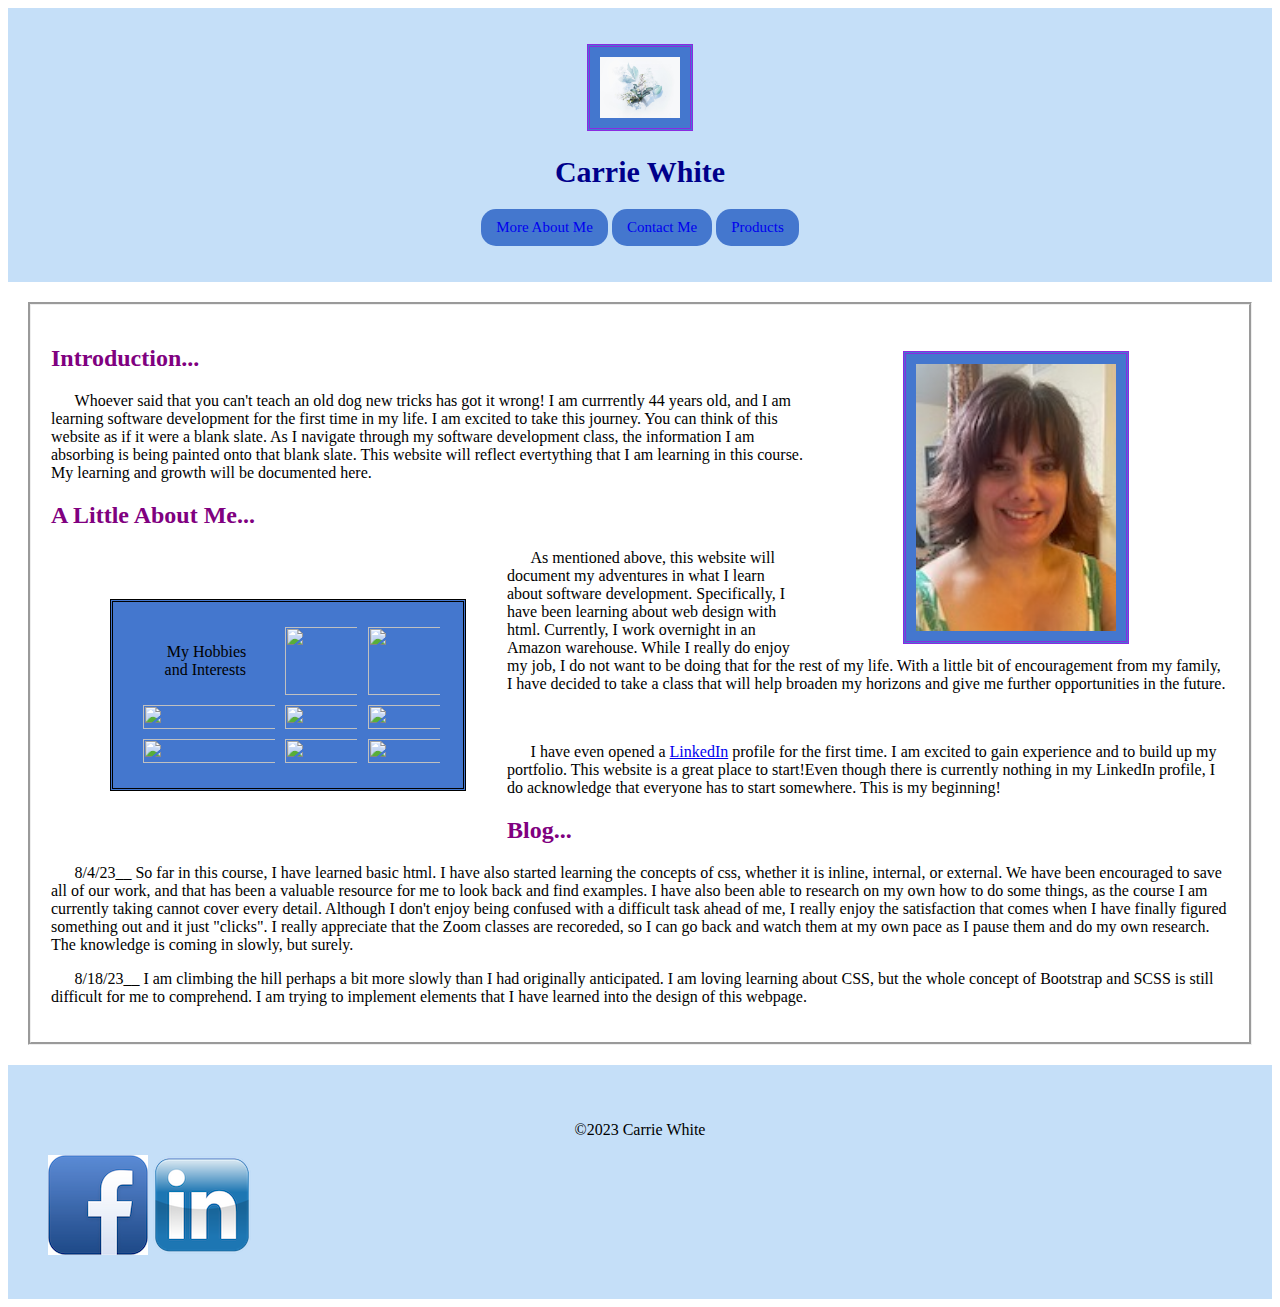
==== index.html @ 75180e92 "initial commit" ====
<!DOCTYPE html>
<html lang="en">
<head>
    <meta charset="UTF-8">
    <meta name="viewport" content="width=device-width, initial-scale=1.0">
    <link rel="stylesheet" href="css/style.css">
    <script type=""text/javascript" src="javascript.bootstrap.js"></script>
    <title>My Personal Website</title>
    <link rel="icon" type="image/x-icon" href="/images/floral.jpeg">
    <meta name="description" content="This is my personal website homepage"/>
    <style>a.highlight:hover{color:#ff0000; font-size:22px;}</style>
    <!-- I couldn't figure out how to add the hover to the stylesheet, so I input it internally. -->
</head>
<body class="blueback">
        <header>
            <!-- <div class="header_text">My personal Website<br><br/> -->
              <br><br>
                <div class="floral_image">
                  <img src="images/floral.jpeg">
                  <div>
                  <h1 class="name">Carrie White</h1>
                  <!-- <div class="buttons">
                    <div class="contactme_btn">
                      <a href="#contactme" target="_blank"> Contact Me</a>
                    </div>
                  </div> -->
                  <div class="nav-menu"></div>
                    <a href="about-me.html" class="buttons" target="_blank">More About Me</a>
                    <a href="contact-me.html" class="buttons" target="_blank">Contact Me</a>
                    <a href="products/single-products.html" class="buttons" target="_blank">Products</a>
                  </div>
                  <br><Br>
        </header>
        <main>
            <p class="selfie"><img src="images/carrie-sm.jpeg" alt="selfie" style="width:200px; float:right; margin:10px 100px;"></p>
            <h2>Introduction...</h2> 
            <section>
                <p> Whoever said that you can't teach an old dog new tricks has got it wrong! I am currrently 44 years old, and I am learning software development for the first time in my life. I am excited to take this journey. You can think of this website as if it were a blank slate. As I navigate through my software development class, the information I am absorbing is being painted onto that blank slate. This website will reflect evertything that I am learning in this course. My learning and growth will be documented here. </p>
            </section>         
            <h2>A Little About Me...</h2>  
            <section>
            <div class="gridbox">
                         <div class="grid-container">
                  <div class="grid-item"><p>My Hobbies<br>and Interests</p></div>
                  <div class="grid-item">
                    <img src="https://source.unsplash.com/MlhJNEUQpBs" />
                  </div>
                  <div class="grid-item">
                    <img src="https://source.unsplash.com/UspYqrVBsIo" />
                  </div>
                  <div class="grid-item">
                    <img src="https://d279m997dpfwgl.cloudfront.net/wp/2021/02/GettyImages-1124819750-1000x660.jpg" />
                  </div>
                  <div class="grid-item">
                    <img src="https://source.unsplash.com/r-KfktlyBL0" />
                  </div>
                  <div class="grid-item">
                    <img src="https://source.unsplash.com/IQv2mOhGnNY" />
                  </div>
                  <div class="grid-item">
                    <img src="https://source.unsplash.com/xOigCUcFdA8" />
                  </div>
                  <div class="grid-item">
                    <img src="https://source.unsplash.com/0Ymt53tBapQ" />
                  </div>
                  <div class="grid-item">
                    <img src="https://source.unsplash.com/DjcOKgU3GOI" />
                  </div>
                         
                </div>
            </div>
            
                <p> As mentioned above, this website will document my adventures in what I learn about software development. Specifically, I have been learning about web design with html. Currently, I work overnight in an Amazon warehouse. While I really do enjoy my job, I do not want to be doing that for the rest of my life. With a little bit of encouragement from my family, I have decided to take a class that will help broaden my horizons and give me further opportunities in the future.</p><br />
            <p> I have even opened a <a class="highlight" href="https://www.linkedin.com/in/carrie-white-306b6429/">LinkedIn</a> profile for the first time. I am excited to gain experience and to build up my portfolio. This website is a great place to start!Even though there is currently nothing in my LinkedIn profile, I do acknowledge that everyone has to start somewhere. This is my beginning!</p>
            </section>        
            <h2>Blog...</h2>  
            <section>
                <p>8/4/23__
                    So far in this course, I have learned basic html. I have also started learning the concepts of css, whether it is inline, internal, or external. We have been encouraged to save all of our work, and that has been a valuable resource for me to look back and find examples. I have also been able to research on my own how to do some things, as the course I am currently taking cannot cover every detail. Although I don't enjoy being confused with a difficult task ahead of me, I really enjoy the satisfaction that comes when I have finally figured something out and it just "clicks". I really appreciate that the Zoom classes are recoreded, so I can go back and watch them at my own pace as I pause them and do my own research. The knowledge is coming in slowly, but surely.</p>
                  <p>8/18/23__ I am climbing the hill perhaps a bit more slowly than I had originally anticipated.  I am loving learning about CSS, but the whole concept of Bootstrap and SCSS is still difficult for me to comprehend.  I am trying to implement elements that I have learned into the design of this webpage.  </p>  
        
            </setion>
        </main>
        <footer>
    
            
    <!-- <div id="form">
        <form action="/action_page.php" id="contactme">
        <label for="fname">First name:</label><br />
        <input type="text" id="fname" name="fname"><br />
        <label for="lname">Last name:</label><br />
        <input type="text" id="lname" name="lname"><br />
        <label for="email">Email:</label><br />
        <input id="email" name="email"><br />
        <label for="phone">Phone Number:</label><br />
        <input type="phone" id="phone" name="phone"><br /><br />
        <div class="buttons">Save
        </div><br><br />
    </div> -->
    <p>&copy;2023 Carrie White</p>
        <div style="text-align:left" margin="20px">
             <a href="https://www.facebook.com/carrie.white.56614" target="_blank"><img src="images/facebook.png" /></a>
             <a href="https://www.linkedin.com/in/carrie-white-306b6429/" target="_blank"><img src="images/linkedin.png" /></a>
              </div>

        </footer>
    </body>
</html>
---- css/style.css ----
.blueback {
  background: url(https://source.unsplash.com/ypGtUxrwmNI);
  background-repeat: no-repeat;
  background-size: cover;
  color: blueviolet;
  font-family: "Times New Roman", Times, serif;
  text-align: left;
}

header {
  text-align: center;
  background-color: #C5DFF8;
  animation-name: example;
  animation-duration: 5s;
}

@keyframes example {
  0% {
    background-color: #C5DFF8;
  }
  25% {
    background-color: #ADBFE0;
  }
  50% {
    background-color: #C5DFF8;
  }
  75% {
    background-color: #ADBFE0;
  }
  100% {
    background-color: #C5DFF8;
  }
}
.floral_image > img {
  width: 80px;
  text-align: center;
  border: double;
  padding: 10px;
  background-color: #4477CE;
}

.selfie > img {
  border: double;
  padding: 10px;
  background-color: #4477CE;
}

.name {
  font-family: cursive;
  font-size: 30px;
  color: darkblue;
}

.buttons {
  font-family: "Times New Roman", Times, serif;
  display: inline-block;
  padding: 10px 15px;
  font-size: 15px;
  cursor: pointer;
  text-align: center;
  text-decoration: none;
  outline: none;
  background-color: #4477CE;
  border: none;
  border-radius: 15px;
}

.buttons:hover {
  background-color: #8CABFF;
}

.buttons:active {
  background-color: #8CABFF;
  transform: translateY(4px);
}

h2 {
  /* font-family:'Times New Roman', Times, serif */
  text-align: left;
  color: purple;
  font-family: cursive;
}

section {
  text-indent: 2%;
  color: black;
  text-align: left;
}

.gridbox {
  text-align: center;
  float: left;
  margin: auto;
}

.grid-item img {
  width: 100%;
  height: 100%;
  -o-object-fit: cover;
     object-fit: cover;
}

.grid-item {
  color: black;
  font-family: cursive;
}

.grid-container {
  display: inline-grid;
  grid-template-columns: auto auto auto;
  grid-gap: 10px;
  margin: 50px;
  width: 300px;
  padding: 25px;
  border: double;
  background-color: #4477CE;
}

footer {
  text-align: center;
  background-color: #c5dff8;
  color: black;
  animation-name: example;
  animation-duration: 5s;
  padding: 40px;
}

label {
  display: inline-block;
  width: 150px;
  text-align: left;
}

main {
  border-style: groove;
  margin: 20PX;
  Padding: 20px;
}/*# sourceMappingURL=style.css.map */
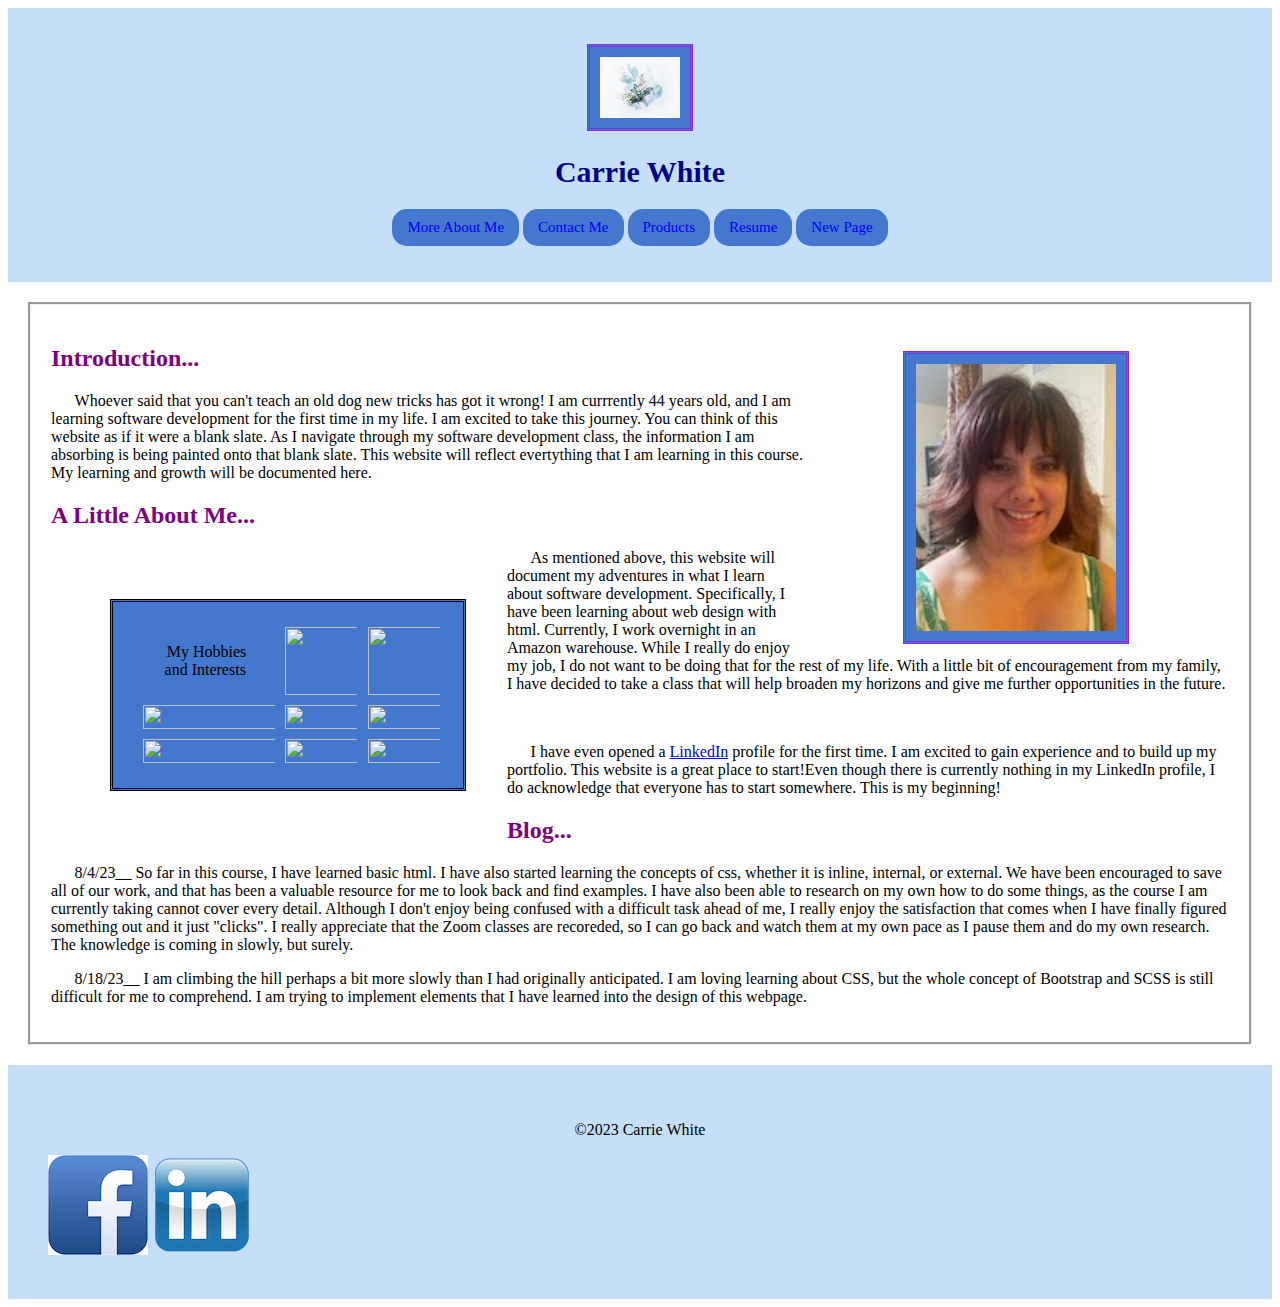
==== commit 963b43d3: "Update index.html" ====
--- a/index.html
+++ b/index.html
@@ -28,6 +28,9 @@
                     <a href="about-me.html" class="buttons" target="_blank">More About Me</a>
                     <a href="contact-me.html" class="buttons" target="_blank">Contact Me</a>
                     <a href="products/single-products.html" class="buttons" target="_blank">Products</a>
+                    <a href="resume.html" class="buttons" target="_blank">Resume</a>
+                    <a href="new-page.html" class="buttons" target="blank">New Page</a>
+                  </div>
                   </div>
                   <br><Br>
         </header>
@@ -40,7 +43,7 @@
             <h2>A Little About Me...</h2>  
             <section>
             <div class="gridbox">
-                         <div class="grid-container">
+                 <div class="grid-container">
                   <div class="grid-item"><p>My Hobbies<br>and Interests</p></div>
                   <div class="grid-item">
                     <img src="https://source.unsplash.com/MlhJNEUQpBs" />
@@ -79,7 +82,7 @@
                     So far in this course, I have learned basic html. I have also started learning the concepts of css, whether it is inline, internal, or external. We have been encouraged to save all of our work, and that has been a valuable resource for me to look back and find examples. I have also been able to research on my own how to do some things, as the course I am currently taking cannot cover every detail. Although I don't enjoy being confused with a difficult task ahead of me, I really enjoy the satisfaction that comes when I have finally figured something out and it just "clicks". I really appreciate that the Zoom classes are recoreded, so I can go back and watch them at my own pace as I pause them and do my own research. The knowledge is coming in slowly, but surely.</p>
                   <p>8/18/23__ I am climbing the hill perhaps a bit more slowly than I had originally anticipated.  I am loving learning about CSS, but the whole concept of Bootstrap and SCSS is still difficult for me to comprehend.  I am trying to implement elements that I have learned into the design of this webpage.  </p>  
         
-            </setion>
+            </section>
         </main>
         <footer>
     
@@ -105,4 +108,4 @@
 
         </footer>
     </body>
-</html>+</html>
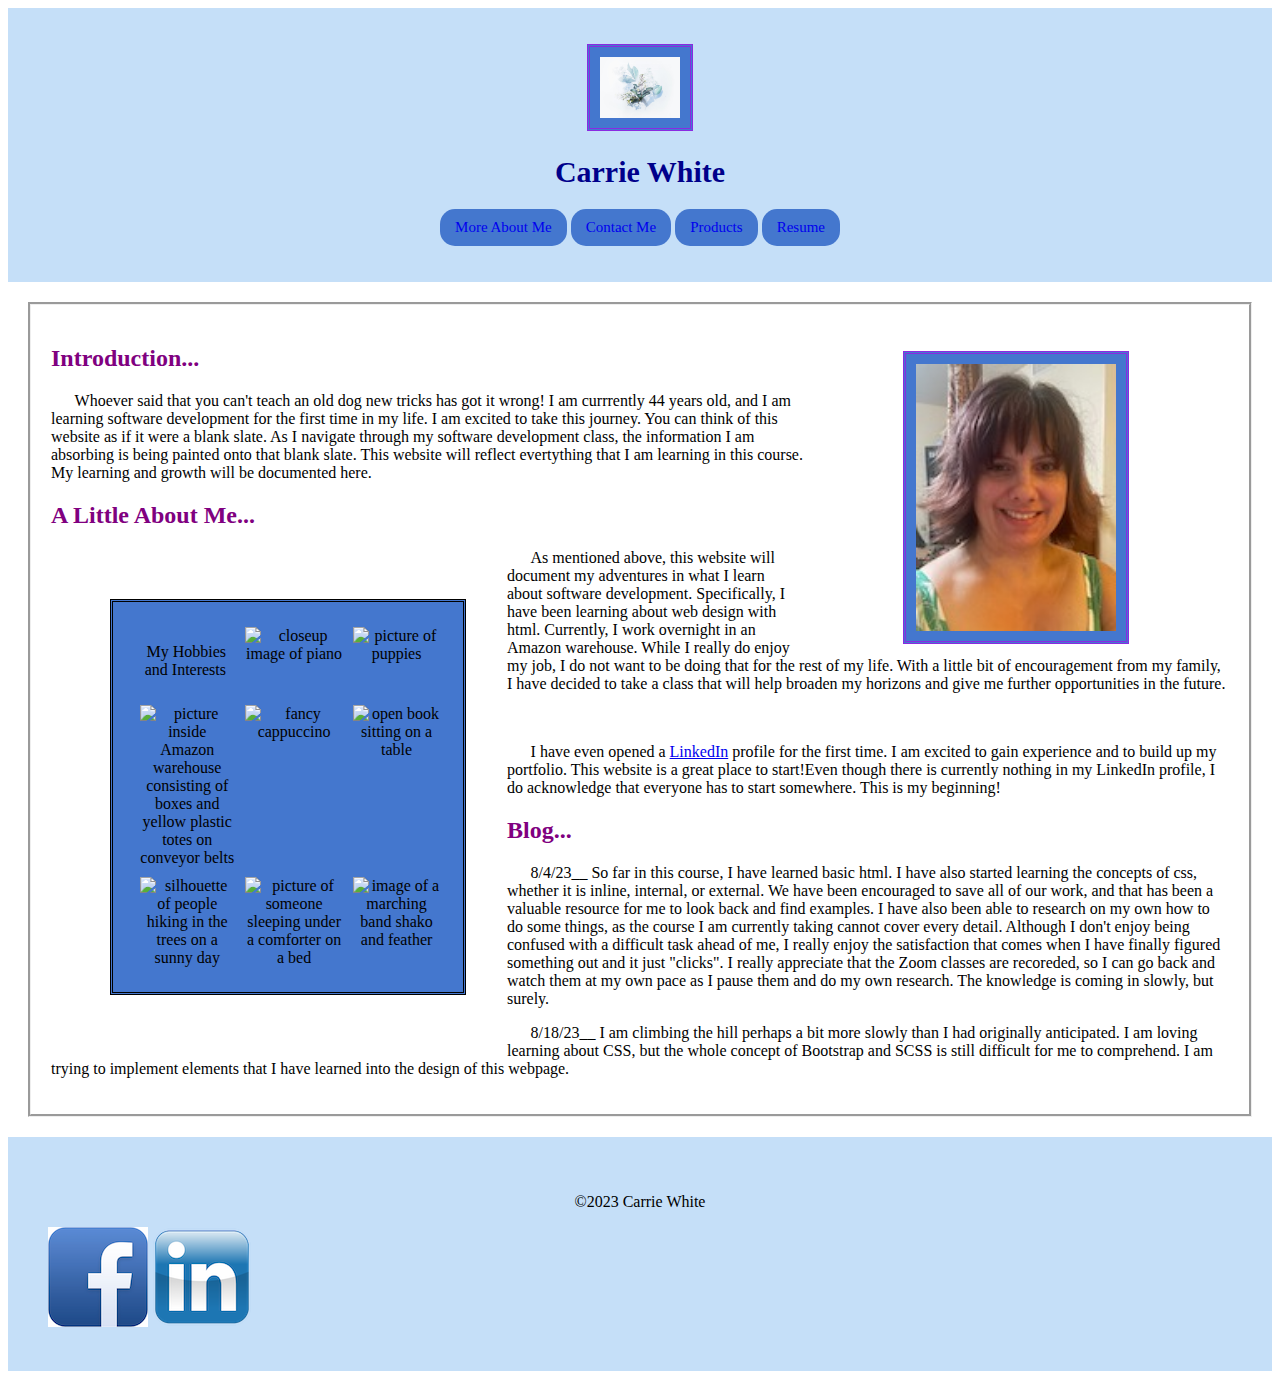
==== commit 6fee620e: "add alt text" ====
--- a/index.html
+++ b/index.html
@@ -15,7 +15,7 @@
         <header>
             <!-- <div class="header_text">My personal Website<br><br/> -->
               <br><br>
-                <div class="floral_image">
+                <div class="floral_image" alt="blue floral image">
                   <img src="images/floral.jpeg">
                   <div>
                   <h1 class="name">Carrie White</h1>
@@ -29,8 +29,6 @@
                     <a href="contact-me.html" class="buttons" target="_blank">Contact Me</a>
                     <a href="products/single-products.html" class="buttons" target="_blank">Products</a>
                     <a href="resume.html" class="buttons" target="_blank">Resume</a>
-                    <a href="new-page.html" class="buttons" target="blank">New Page</a>
-                  </div>
                   </div>
                   <br><Br>
         </header>
@@ -46,28 +44,28 @@
                  <div class="grid-container">
                   <div class="grid-item"><p>My Hobbies<br>and Interests</p></div>
                   <div class="grid-item">
-                    <img src="https://source.unsplash.com/MlhJNEUQpBs" />
+                    <img src="https://source.unsplash.com/MlhJNEUQpBs" alt="closeup image of piano"/>
                   </div>
                   <div class="grid-item">
-                    <img src="https://source.unsplash.com/UspYqrVBsIo" />
+                    <img src="https://source.unsplash.com/UspYqrVBsIo" alt="picture of puppies" />
                   </div>
                   <div class="grid-item">
-                    <img src="https://d279m997dpfwgl.cloudfront.net/wp/2021/02/GettyImages-1124819750-1000x660.jpg" />
+                    <img src="https://d279m997dpfwgl.cloudfront.net/wp/2021/02/GettyImages-1124819750-1000x660.jpg" alt="picture inside Amazon warehouse consisting of boxes and yellow plastic totes on conveyor belts" />
                   </div>
                   <div class="grid-item">
-                    <img src="https://source.unsplash.com/r-KfktlyBL0" />
+                    <img src="https://source.unsplash.com/r-KfktlyBL0" alt="fancy cappuccino"/>
                   </div>
                   <div class="grid-item">
-                    <img src="https://source.unsplash.com/IQv2mOhGnNY" />
+                    <img src="https://source.unsplash.com/IQv2mOhGnNY" alt="open book sitting on a table"/>
                   </div>
                   <div class="grid-item">
-                    <img src="https://source.unsplash.com/xOigCUcFdA8" />
+                    <img src="https://source.unsplash.com/xOigCUcFdA8" alt="silhouette of people hiking in the trees on a sunny day" />
                   </div>
                   <div class="grid-item">
-                    <img src="https://source.unsplash.com/0Ymt53tBapQ" />
+                    <img src="https://source.unsplash.com/0Ymt53tBapQ" alt="picture of someone sleeping under a comforter on a bed"/>
                   </div>
                   <div class="grid-item">
-                    <img src="https://source.unsplash.com/DjcOKgU3GOI" />
+                    <img src="https://source.unsplash.com/DjcOKgU3GOI" alt="image of a marching band shako and feather"/>
                   </div>
                          
                 </div>
@@ -102,8 +100,8 @@
     </div> -->
     <p>&copy;2023 Carrie White</p>
         <div style="text-align:left" margin="20px">
-             <a href="https://www.facebook.com/carrie.white.56614" target="_blank"><img src="images/facebook.png" /></a>
-             <a href="https://www.linkedin.com/in/carrie-white-306b6429/" target="_blank"><img src="images/linkedin.png" /></a>
+             <a href="https://www.facebook.com/carrie.white.56614" target="_blank"><img src="images/facebook.png" alt="facebook logo image"/></a>
+             <a href="https://www.linkedin.com/in/carrie-white-306b6429/" target="_blank"><img src="images/linkedin.png" alt="LinkedIn logo image"/></a>
               </div>
 
         </footer>
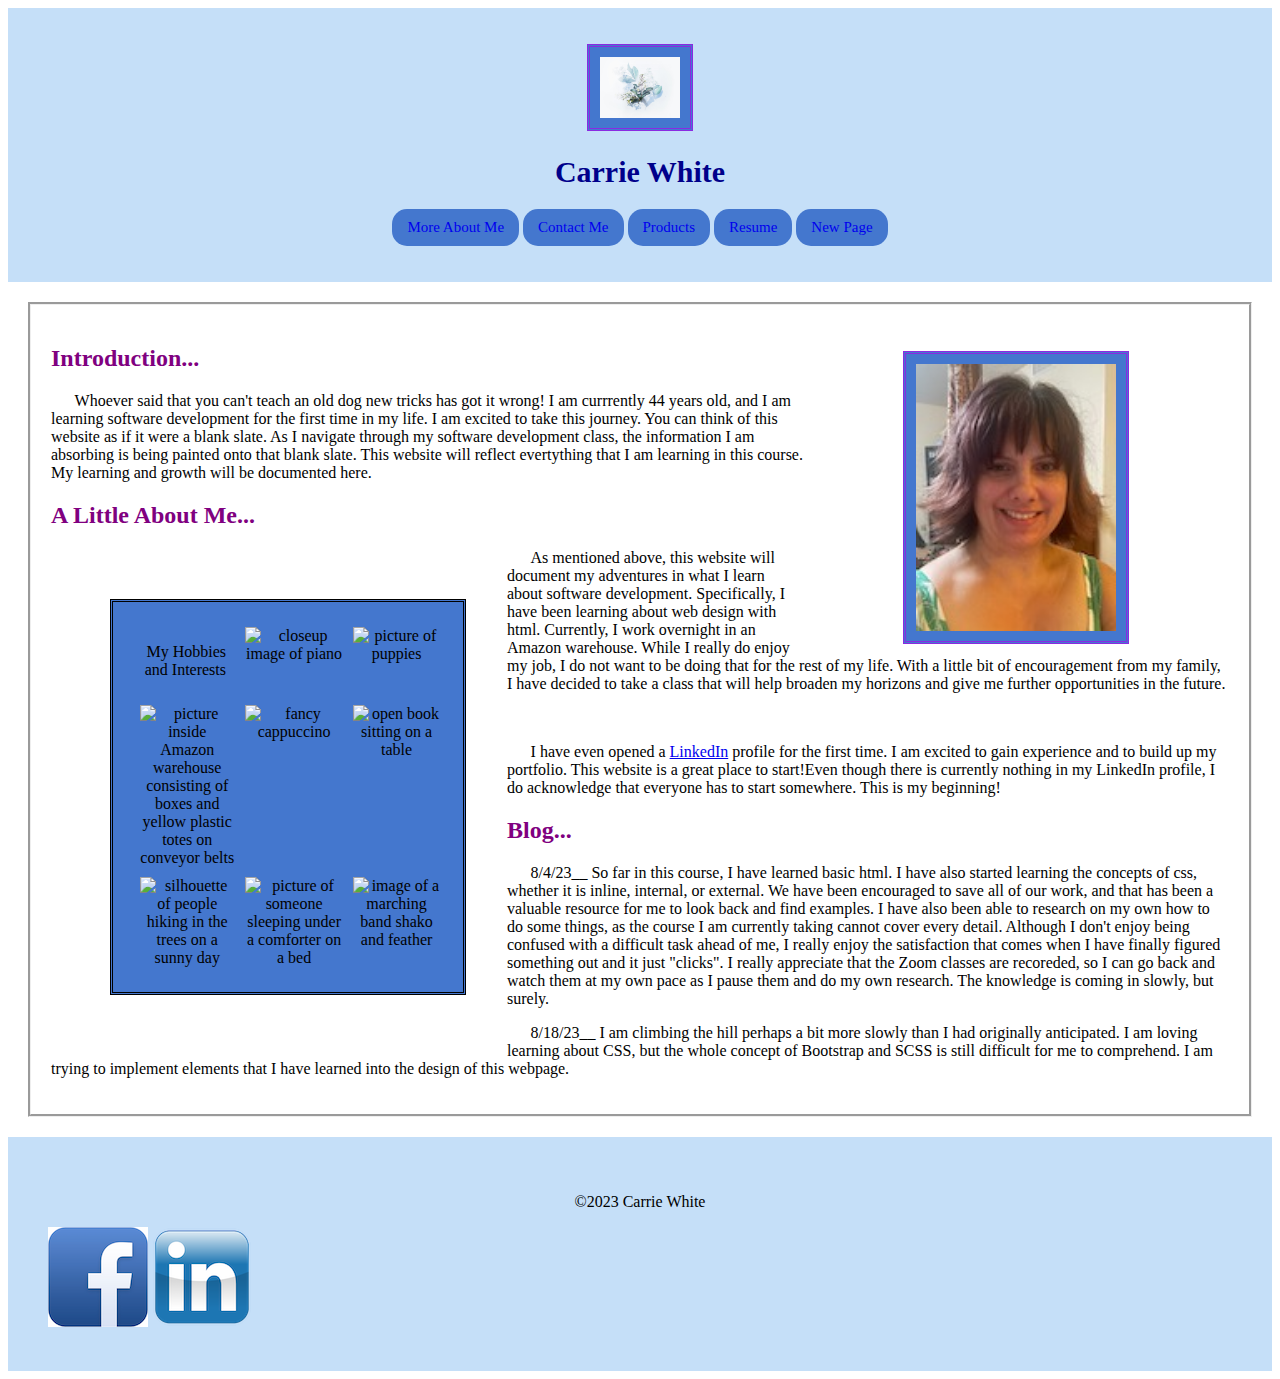
==== commit 21936db0: "edit buttons" ====
--- a/index.html
+++ b/index.html
@@ -25,11 +25,12 @@
                     </div>
                   </div> -->
                   <div class="nav-menu"></div>
-                    <a href="about-me.html" class="buttons" target="_blank">More About Me</a>
-                    <a href="contact-me.html" class="buttons" target="_blank">Contact Me</a>
-                    <a href="products/single-products.html" class="buttons" target="_blank">Products</a>
-                    <a href="resume.html" class="buttons" target="_blank">Resume</a>
-                  </div>
+                    <a href="about-me.html" class="buttons">More About Me</a>
+                    <a href="contact-me.html" class="buttons">Contact Me</a>
+                    <a href="products/single-products.html" class="buttons">Products</a>
+                    <a href="resume.html" class="buttons">Resume</a>
+                    <a href="new-page.html" class="buttons">New Page</a>
+                    </div>
                   <br><Br>
         </header>
         <main>
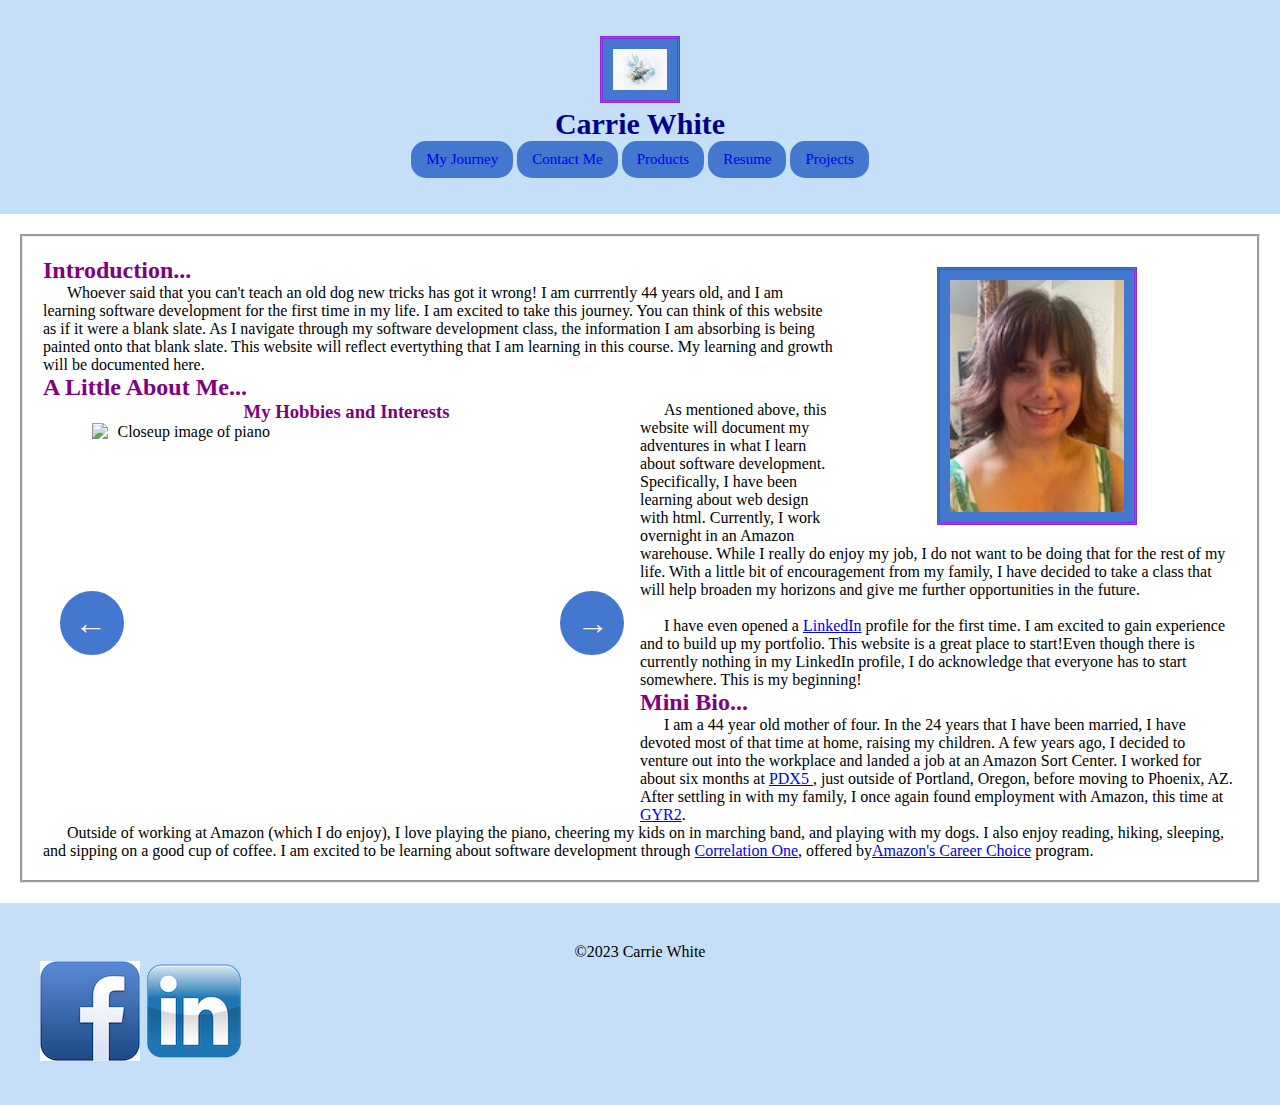
==== commit 195ac8f1: "first commit" ====
--- a/index.html
+++ b/index.html
@@ -4,32 +4,28 @@
     <meta charset="UTF-8">
     <meta name="viewport" content="width=device-width, initial-scale=1.0">
     <link rel="stylesheet" href="css/style.css">
-    <script type=""text/javascript" src="javascript.bootstrap.js"></script>
+   
     <title>My Personal Website</title>
     <link rel="icon" type="image/x-icon" href="/images/floral.jpeg">
     <meta name="description" content="This is my personal website homepage"/>
     <style>a.highlight:hover{color:#ff0000; font-size:22px;}</style>
-    <!-- I couldn't figure out how to add the hover to the stylesheet, so I input it internally. -->
+    
 </head>
 <body class="blueback">
         <header>
-            <!-- <div class="header_text">My personal Website<br><br/> -->
+            
               <br><br>
                 <div class="floral_image" alt="blue floral image">
                   <img src="images/floral.jpeg">
                   <div>
                   <h1 class="name">Carrie White</h1>
-                  <!-- <div class="buttons">
-                    <div class="contactme_btn">
-                      <a href="#contactme" target="_blank"> Contact Me</a>
-                    </div>
-                  </div> -->
+
                   <div class="nav-menu"></div>
-                    <a href="about-me.html" class="buttons">More About Me</a>
-                    <a href="contact-me.html" class="buttons">Contact Me</a>
+                    <a href="blogs/blog.html" class="buttons">My Journey</a>
+                    <a href="contact/contact-me.html" class="buttons">Contact Me</a>
                     <a href="products/single-products.html" class="buttons">Products</a>
                     <a href="resume.html" class="buttons">Resume</a>
-                    <a href="new-page.html" class="buttons">New Page</a>
+                    <a href="projects.html" class="buttons">Projects</a>
                     </div>
                   <br><Br>
         </header>
@@ -41,64 +37,41 @@
             </section>         
             <h2>A Little About Me...</h2>  
             <section>
-            <div class="gridbox">
-                 <div class="grid-container">
-                  <div class="grid-item"><p>My Hobbies<br>and Interests</p></div>
-                  <div class="grid-item">
-                    <img src="https://source.unsplash.com/MlhJNEUQpBs" alt="closeup image of piano"/>
-                  </div>
-                  <div class="grid-item">
-                    <img src="https://source.unsplash.com/UspYqrVBsIo" alt="picture of puppies" />
-                  </div>
-                  <div class="grid-item">
-                    <img src="https://d279m997dpfwgl.cloudfront.net/wp/2021/02/GettyImages-1124819750-1000x660.jpg" alt="picture inside Amazon warehouse consisting of boxes and yellow plastic totes on conveyor belts" />
-                  </div>
-                  <div class="grid-item">
-                    <img src="https://source.unsplash.com/r-KfktlyBL0" alt="fancy cappuccino"/>
-                  </div>
-                  <div class="grid-item">
-                    <img src="https://source.unsplash.com/IQv2mOhGnNY" alt="open book sitting on a table"/>
-                  </div>
-                  <div class="grid-item">
-                    <img src="https://source.unsplash.com/xOigCUcFdA8" alt="silhouette of people hiking in the trees on a sunny day" />
-                  </div>
-                  <div class="grid-item">
-                    <img src="https://source.unsplash.com/0Ymt53tBapQ" alt="picture of someone sleeping under a comforter on a bed"/>
-                  </div>
-                  <div class="grid-item">
-                    <img src="https://source.unsplash.com/DjcOKgU3GOI" alt="image of a marching band shako and feather"/>
-                  </div>
-                         
+              <div class="container1">
+                <div class="project-heading">
+                  <h3 class="title">My Hobbies and Interests</h3>
+                  
                 </div>
-            </div>
+            
+                <div id="slider">
+                  <img src="https://source.unsplash.com/MlhJNEUQpBs" alt="Closeup image of piano">
+                  <img src="https://source.unsplash.com/UspYqrVBsIo" alt="Picture of puppies">
+                  <img src="https://d279m997dpfwgl.cloudfront.net/wp/2021/02/GettyImages-1124819750-1000x660.jpg" alt="working at Amazon warehouse">
+                  <img src="https://source.unsplash.com/r-KfktlyBL0" alt="Fancy cappuccino">
+                  <img src="https://source.unsplash.com/IQv2mOhGnNY" alt="Open book sitting on a table">
+                  <img src="https://source.unsplash.com/xOigCUcFdA8" alt="Image of people hiking">
+                  <img src="https://source.unsplash.com/0Ymt53tBapQ" alt="Sleeping in a comfortable bed">
+                  <img src="https://source.unsplash.com/DjcOKgU3GOI" alt="Marching band">
+                  <button id="prev">&larr;</button>
+                  <button id="next">&rarr;</button>
+                </div>
+              </div>
+
             
                 <p> As mentioned above, this website will document my adventures in what I learn about software development. Specifically, I have been learning about web design with html. Currently, I work overnight in an Amazon warehouse. While I really do enjoy my job, I do not want to be doing that for the rest of my life. With a little bit of encouragement from my family, I have decided to take a class that will help broaden my horizons and give me further opportunities in the future.</p><br />
             <p> I have even opened a <a class="highlight" href="https://www.linkedin.com/in/carrie-white-306b6429/">LinkedIn</a> profile for the first time. I am excited to gain experience and to build up my portfolio. This website is a great place to start!Even though there is currently nothing in my LinkedIn profile, I do acknowledge that everyone has to start somewhere. This is my beginning!</p>
             </section>        
-            <h2>Blog...</h2>  
+            <h2>Mini Bio...</h2>  
             <section>
-                <p>8/4/23__
-                    So far in this course, I have learned basic html. I have also started learning the concepts of css, whether it is inline, internal, or external. We have been encouraged to save all of our work, and that has been a valuable resource for me to look back and find examples. I have also been able to research on my own how to do some things, as the course I am currently taking cannot cover every detail. Although I don't enjoy being confused with a difficult task ahead of me, I really enjoy the satisfaction that comes when I have finally figured something out and it just "clicks". I really appreciate that the Zoom classes are recoreded, so I can go back and watch them at my own pace as I pause them and do my own research. The knowledge is coming in slowly, but surely.</p>
-                  <p>8/18/23__ I am climbing the hill perhaps a bit more slowly than I had originally anticipated.  I am loving learning about CSS, but the whole concept of Bootstrap and SCSS is still difficult for me to comprehend.  I am trying to implement elements that I have learned into the design of this webpage.  </p>  
-        
+              <p>I am a 44 year old mother of four.  In the 24 years that I have been married, I have devoted most of that time at home, raising my children.  A few years ago, I decided to venture out into the workplace and landed a job at an Amazon Sort Center.  I worked for about six months at <a class="highlight" href="https://www.mapquest.com/us/oregon/amazon-fulfillment-center-pdx5-410858465"> PDX5 </a>, just outside of Portland, Oregon, before moving to Phoenix, AZ. After settling in with my family, I once again found employment with Amazon, this time at <a class="highlight" href="https://www.mapquest.com/us/arizona/gyr2-fulfillment-center-459181060">GYR2</a>.
+              <p>Outside of working at Amazon (which I do enjoy), I love playing the piano, cheering my kids on in marching band, and playing with my dogs.  I also enjoy reading, hiking, sleeping, and sipping on a good cup of coffee.  I am excited to be learning about software development through <a class="highlight" href ="https://www.correlation-one.com/">Correlation One</a>, offered by<a class="highlight" href="https://www.amazoncareerchoice.com/home">Amazon's Career Choice</a> program.</p>
             </section>
+            <script src="/script.js"></script>
         </main>
         <footer>
     
             
-    <!-- <div id="form">
-        <form action="/action_page.php" id="contactme">
-        <label for="fname">First name:</label><br />
-        <input type="text" id="fname" name="fname"><br />
-        <label for="lname">Last name:</label><br />
-        <input type="text" id="lname" name="lname"><br />
-        <label for="email">Email:</label><br />
-        <input id="email" name="email"><br />
-        <label for="phone">Phone Number:</label><br />
-        <input type="phone" id="phone" name="phone"><br /><br />
-        <div class="buttons">Save
-        </div><br><br />
-    </div> -->
+   
     <p>&copy;2023 Carrie White</p>
         <div style="text-align:left" margin="20px">
              <a href="https://www.facebook.com/carrie.white.56614" target="_blank"><img src="images/facebook.png" alt="facebook logo image"/></a>
--- a/css/style.css
+++ b/css/style.css
@@ -7,6 +7,23 @@
   text-align: left;
 }
 
+main {
+  border-style: groove;
+  margin: 20PX;
+  Padding: 20px;
+}
+
+.pinkback {
+  background: url(https://source.unsplash.com/qjCHPZbeXCQ);
+  background-repeat: no-repeat;
+  background-size: cover;
+}
+
+a.highlight:hover {
+  color: #ff0000;
+  font-size: 22px;
+}
+
 header {
   text-align: center;
   background-color: #C5DFF8;
@@ -75,10 +92,15 @@
 }
 
 h2 {
-  /* font-family:'Times New Roman', Times, serif */
   text-align: left;
   color: purple;
   font-family: cursive;
+}
+
+h3 {
+  color: purple;
+  font-family: cursive;
+  text-align: center;
 }
 
 section {
@@ -87,38 +109,9 @@
   text-align: left;
 }
 
-.gridbox {
-  text-align: center;
-  float: left;
-  margin: auto;
-}
-
-.grid-item img {
-  width: 100%;
-  height: 100%;
-  -o-object-fit: cover;
-     object-fit: cover;
-}
-
-.grid-item {
-  color: black;
-  font-family: cursive;
-}
-
-.grid-container {
-  display: inline-grid;
-  grid-template-columns: auto auto auto;
-  grid-gap: 10px;
-  margin: 50px;
-  width: 300px;
-  padding: 25px;
-  border: double;
-  background-color: #4477CE;
-}
-
 footer {
   text-align: center;
-  background-color: #c5dff8;
+  background-color: #C5DFF8;
   color: black;
   animation-name: example;
   animation-duration: 5s;
@@ -135,4 +128,249 @@
   border-style: groove;
   margin: 20PX;
   Padding: 20px;
+}
+
+.change {
+  background-color: #FFC7EA;
+}
+
+*, *::before, *::after {
+  box-sizing: border-box;
+  margin: 0;
+  padding: 0;
+}
+
+.container1 {
+  display: grid;
+  width: 50%;
+  place-content: center;
+  text-align: left;
+  float: left;
+}
+
+#slider {
+  position: relative;
+  width: 500px;
+  height: 400px;
+}
+
+#slider img {
+  position: absolute;
+  top: 0;
+  left: 0;
+  width: 100%;
+  height: 100%;
+  opacity: 0;
+  transition: all 1s ease-in-out;
+}
+
+#slider img.active {
+  opacity: 1;
+}
+
+button {
+  position: absolute;
+  top: 50%;
+  transform: translateY(-50%);
+  border: 3px solid #fff;
+  border-radius: 50%;
+  width: 70px;
+  height: 70px;
+  background-color: #4477CE;
+  color: #f1f1f1;
+  font-size: 32px;
+  font-stretch: condensed;
+  cursor: pointer;
+  transition: all 200ms ease-in-out;
+}
+
+button:hover {
+  background-color: #8CABFF;
+}
+
+button#prev {
+  left: -35px;
+  padding: 7px 17px 7px 15px;
+}
+
+button#next {
+  right: -35px;
+  padding: 7px 15px 7px 17px;
+}
+
+.wrapper {
+  display: grid;
+  grid-template-areas: "header header header" "main main main" "main main main" "footer footer footer";
+}
+
+.article-cards {
+  min-height: calc(100vh - 300px);
+  display: flex;
+  align-items: center;
+  justify-content: space-between;
+  gap: 0.5rem;
+}
+
+.card {
+  min-height: 35rem;
+  max-width: 23rem;
+}
+
+.card-body {
+  display: flex;
+  flex-direction: column;
+  justify-content: space-evenly;
+}
+
+#img1, #img2, #img3 {
+  height: 228.42px;
+}
+
+*, *::before, *::after {
+  box-sizing: border-box;
+  margin: 0;
+  padding: 0;
+}
+
+body {
+  font-family: "Poppins", sans-serif;
+  overflow-x: hidden;
+  color: steelblue;
+}
+
+.container {
+  max-width: 800px;
+  margin: 0 auto;
+}
+
+.heading {
+  font-size: 3rem;
+}
+
+.subheading {
+  font-size: 1.5rem;
+  color: #000;
+}
+
+.item {
+  display: flex;
+  flex-direction: column;
+  align-items: center;
+  justify-content: center;
+  min-height: 50vh;
+}
+
+.item:not(:first-child) {
+  opacity: 0;
+  transition: opacity 0.5s, transform 0.5s;
+}
+
+.item__content {
+  background-color: steelblue;
+  color: #f3f3f3;
+  text-align: center;
+  padding: 7rem;
+  border-radius: 7px;
+}
+
+.item > p {
+  text-align: center;
+}
+
+.left {
+  transform-origin: left center;
+  transform: translateX(-50%);
+}
+
+.right {
+  transform-origin: right center;
+  transform: translateX(50%);
+}
+
+.slide-in {
+  opacity: 1 !important;
+  transform: translateX(0);
+}
+
+*, *::before, *::after {
+  box-sizing: border-box;
+  margin: 0;
+  padding: 0;
+}
+
+.main {
+  width: 100%;
+  min-height: 100vh;
+  display: flex;
+  align-items: center;
+  justify-content: center;
+  flex-direction: column;
+}
+
+#form-submitted-msg {
+  margin-bottom: 3rem;
+  border-radius: 3px;
+  background-color: rgb(67, 161, 67);
+  padding: 0.5rem;
+  width: 40%;
+  text-align: center;
+  color: #fff;
+  display: none;
+}
+
+#exampleForm {
+  width: 40%;
+}
+
+.input-group {
+  margin-bottom: 1.5rem;
+}
+
+.input-group:not(.radio):not(.checkbox) {
+  gap: 0.25rem;
+  flex-direction: column;
+}
+
+.input-group:not(.radio):not(.checkbox) input {
+  width: 100%;
+  border-radius: 0.375rem !important;
+}
+
+.input-group.checkbox {
+  gap: 1rem;
+}
+
+.input-group.radio {
+  display: flex;
+  gap: 1.5rem;
+  width: 100%;
+}
+
+.input-group.select select {
+  width: 100%;
+}
+
+legend {
+  font-size: 1rem;
+  width: -moz-max-content;
+  width: max-content;
+}
+
+.form-btns {
+  display: flex;
+  width: 100%;
+  gap: 1rem;
+  margin-top: 2.5rem;
+}
+
+.form-btns > button {
+  padding: 0.3rem 1.5rem;
+}
+
+.form-btns > .submit {
+  padding-inline: 3rem;
+}
+
+.error-msg {
+  display: none;
 }/*# sourceMappingURL=style.css.map */